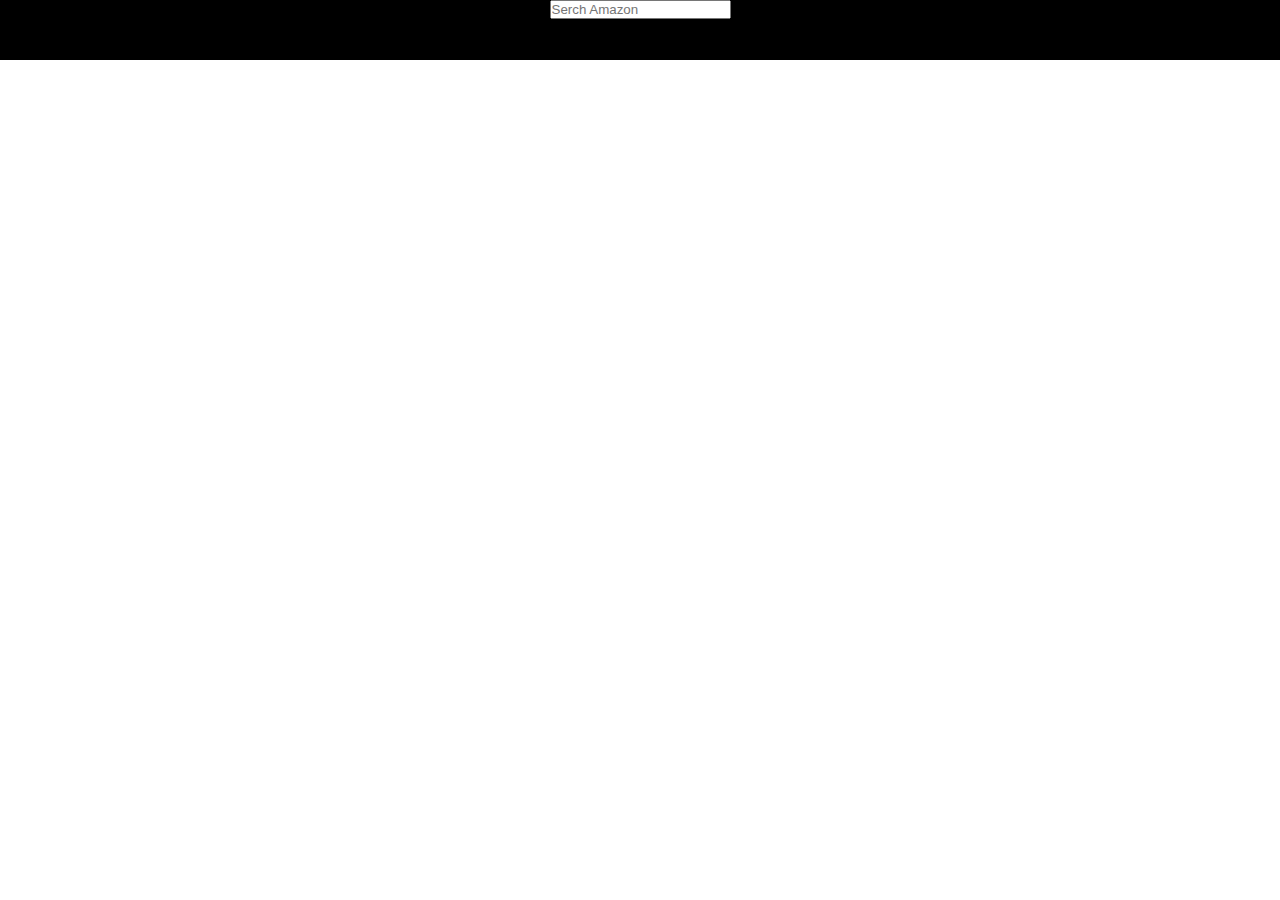
==== amazon.html @ 235653a7 "Amazon website" ====
<!DOCTYPE html>
<html lang="en">
  <head>
    <meta charset="UTF-8" />
    <meta name="viewport" content="width=device-width, initial-scale=1.0" />
    <link
      rel="stylesheet"
      href="https://cdnjs.cloudflare.com/ajax/libs/font-awesome/6.7.2/css/all.min.css"
      integrity="sha512-Evv84Mr4kqVGRNSgIGL/F/aIDqQb7xQ2vcrdIwxfjThSH8CSR7PBEakCr51Ck+w+/U6swU2Im1vVX0SVk9ABhg=="
      crossorigin="anonymous"
      referrerpolicy="no-referrer"
    />
    <link rel="stylesheet" href="amazon.css" />
    <title>Amazon</title>
  </head>
  <body>
    <header>
      <div class="navbar">
        <class class="nav-logo">
          <class class="logo"></class>
        </class>
        <input type="text" placeholder="Serch Amazon" />
      </div>
    </header>
  </body>
</html>
---- amazon.css ----
* {
  margin: 0px;
  padding: 0px;
  font-family: Arial, Helvetica, sans-serif;
  border: border-box;
}
.navbar {
  height: 60px;
  background-color: black;
  color: white;
  text-align: center;
}
.logo {
  background-image: url(amazon\ logo.png);
}
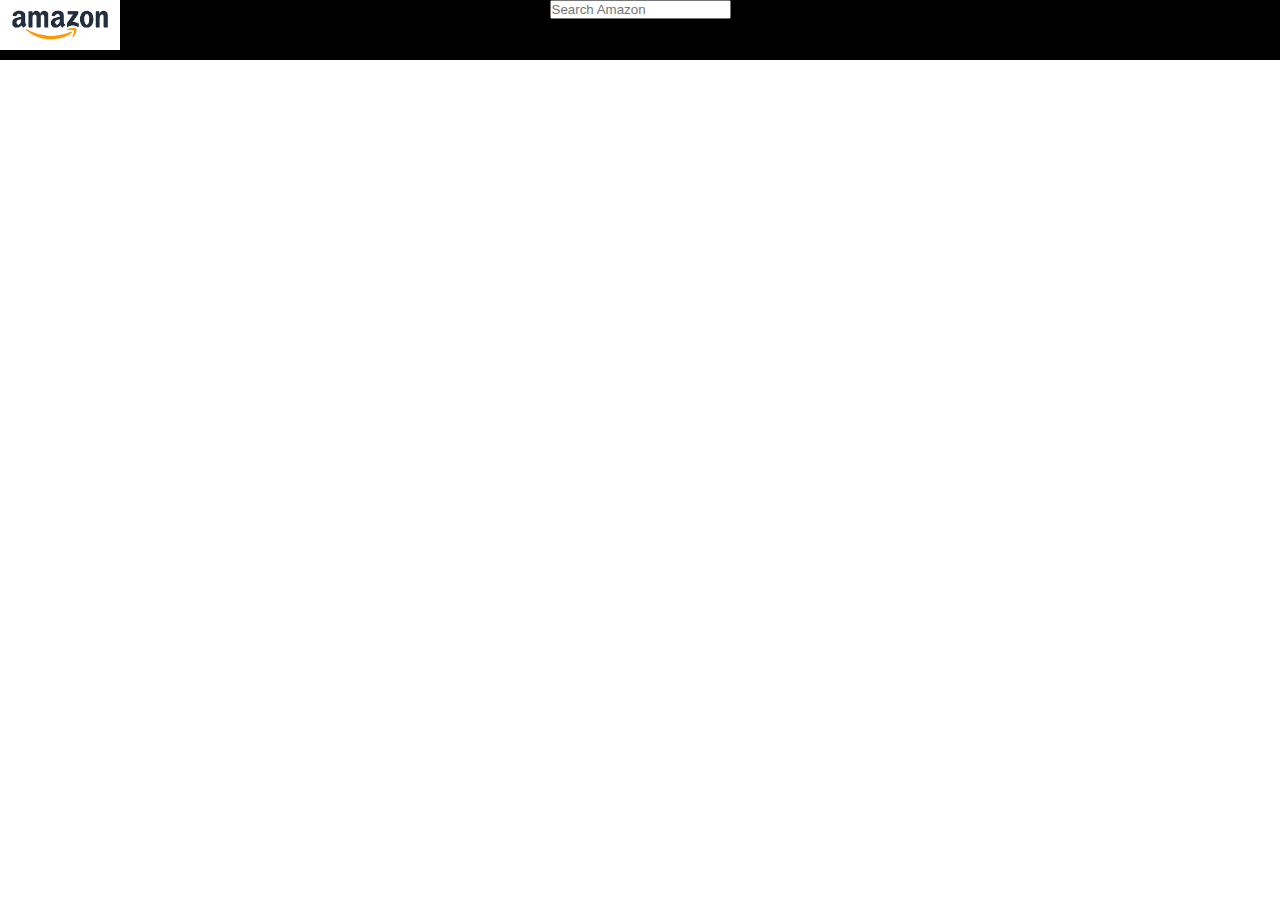
==== commit c0037d55: "Add amazon logo." ====
--- a/amazon.html
+++ b/amazon.html
@@ -16,10 +16,10 @@
   <body>
     <header>
       <div class="navbar">
-        <class class="nav-logo">
-          <class class="logo"></class>
-        </class>
-        <input type="text" placeholder="Serch Amazon" />
+        <div class="nav-logo">
+          <div class="logo"></div>
+        </div >
+        <input class="search" type="text" placeholder="Search Amazon" />
       </div>
     </header>
   </body>
--- a/amazon.css
+++ b/amazon.css
@@ -4,12 +4,28 @@
   font-family: Arial, Helvetica, sans-serif;
   border: border-box;
 }
+.search{
+  margin: 0px;
+  text-align: start;
+  position: relative;
+  top: -50px;
+  
+}
 .navbar {
   height: 60px;
   background-color: black;
   color: white;
-  text-align: center;
+text-align: center;
+
+}
+.nav-logo {
+  height: 50px;
+  width: 100px;
 }
 .logo {
-  background-image: url(amazon\ logo.png);
+  background-image: url("logo.png");
+  
+  background-size: cover;
+  height: 50px;
+  width: 120px;
 }
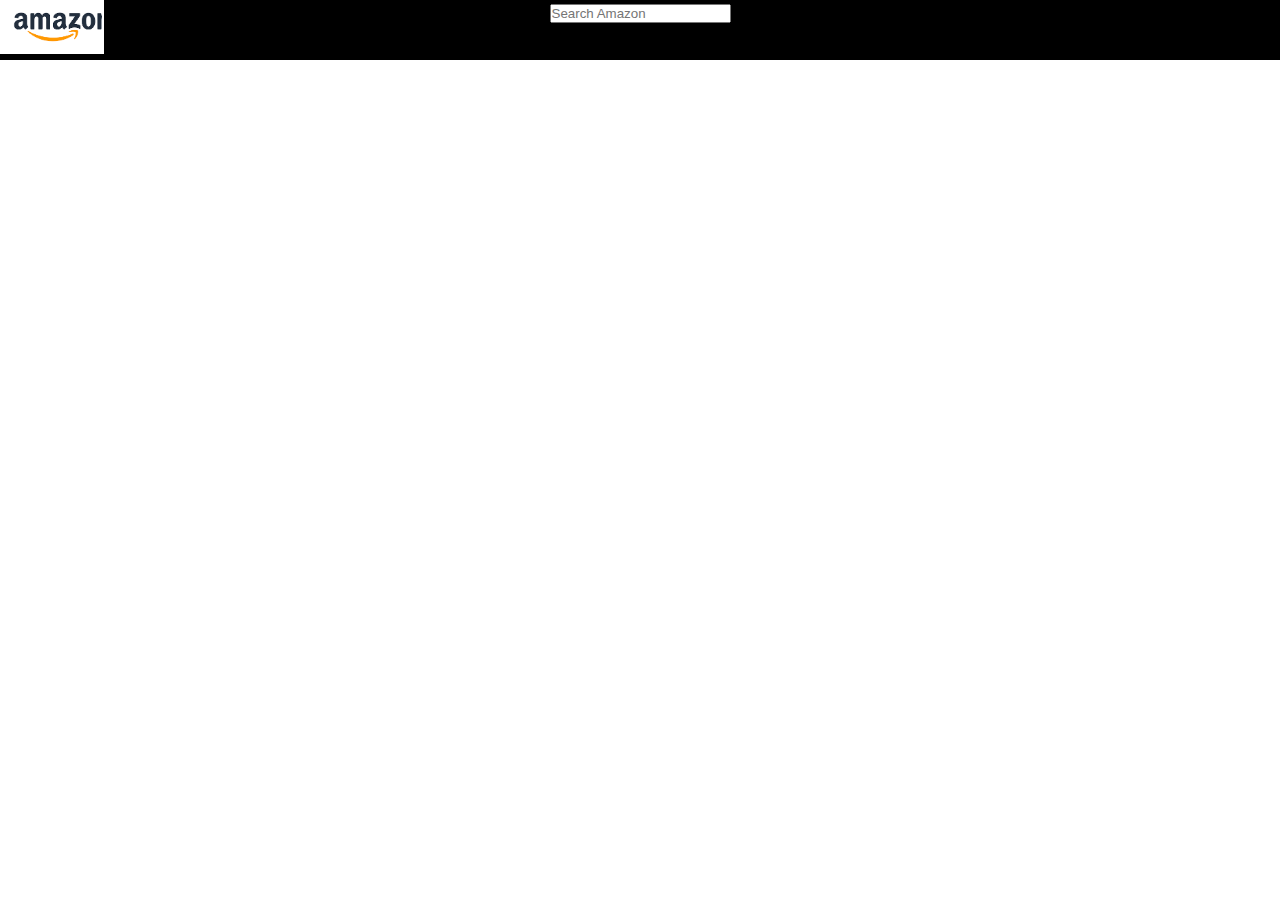
==== commit cfdee6ff: "Add a white border when hover on it." ====
--- a/amazon.html
+++ b/amazon.html
@@ -16,7 +16,7 @@
   <body>
     <header>
       <div class="navbar">
-        <div class="nav-logo">
+        <div class="nav-logo border ">
           <div class="logo"></div>
         </div >
         <input class="search" type="text" placeholder="Search Amazon" />
--- a/amazon.css
+++ b/amazon.css
@@ -24,8 +24,13 @@
 }
 .logo {
   background-image: url("logo.png");
-  
   background-size: cover;
   height: 50px;
-  width: 120px;
+  width: 100px;
 }
+.border{
+  border: 2px solid transparent;
+}
+.border:hover{
+  border: 2px solid white
+}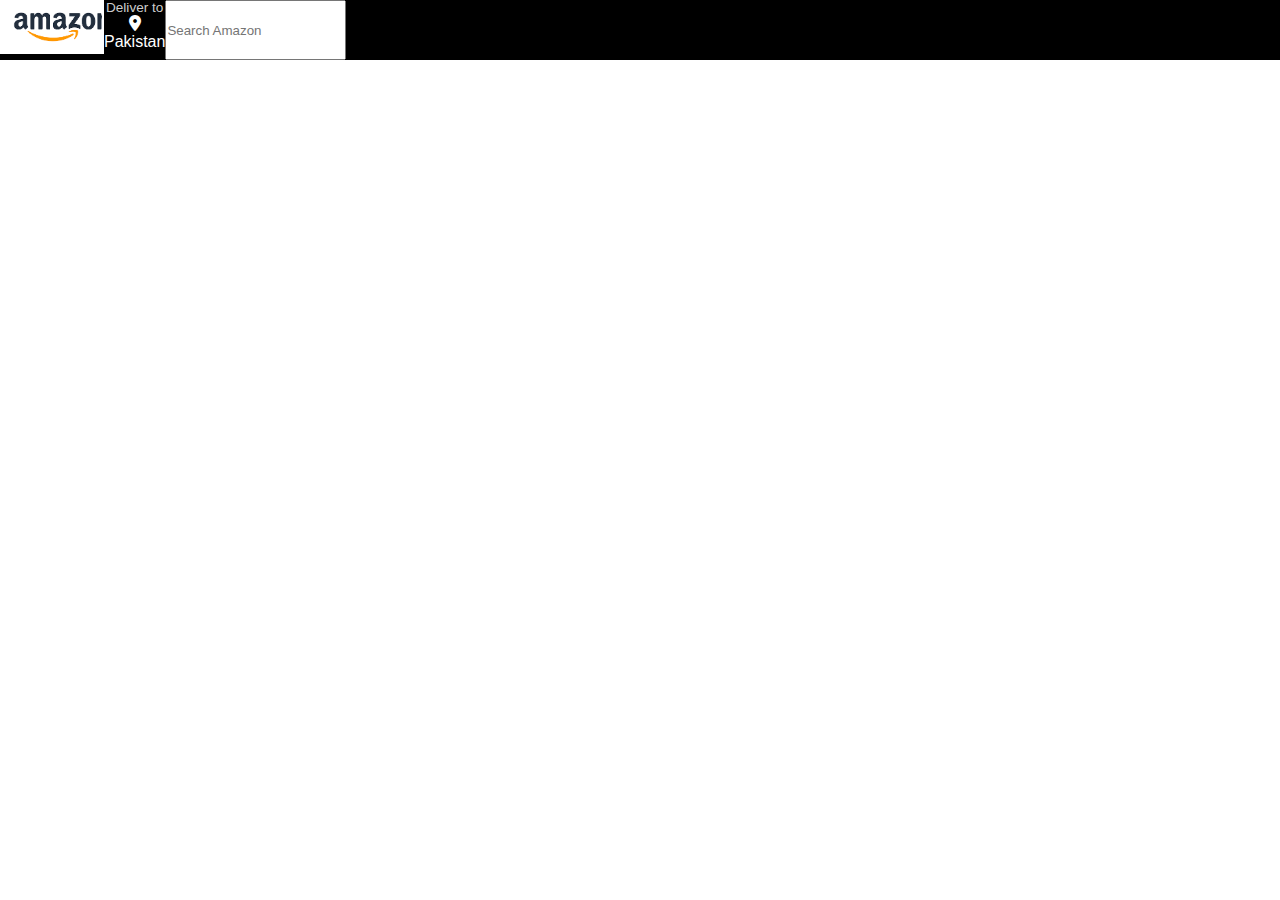
==== commit b1d9beab: "Add location and address sign." ====
--- a/amazon.html
+++ b/amazon.html
@@ -19,8 +19,15 @@
         <div class="nav-logo border ">
           <div class="logo"></div>
         </div >
+        <div  class=".nav-address">
+          <p class="add-first">  Deliver to</p>
+            <div class="add-icon"></div>
+            <i class="fa-solid fa-location-dot"></i>
+          
+          <p class="add-sec">Pakistan</p>
+        </div>
         <input class="search" type="text" placeholder="Search Amazon" />
-      </div>
+      </div> 
     </header>
   </body>
 </html>
--- a/amazon.css
+++ b/amazon.css
@@ -8,7 +8,7 @@
   margin: 0px;
   text-align: start;
   position: relative;
-  top: -50px;
+  /* top: -50px; */
   
 }
 .navbar {
@@ -16,6 +16,7 @@
   background-color: black;
   color: white;
 text-align: center;
+display: flex;
 
 }
 .nav-logo {
@@ -33,4 +34,11 @@
 }
 .border:hover{
   border: 2px solid white
+}
+.add-first{
+  color: #cccccc;
+  font-size: 0.85rem;
+}
+.add-sec{
+  font-size: 1rem;
 }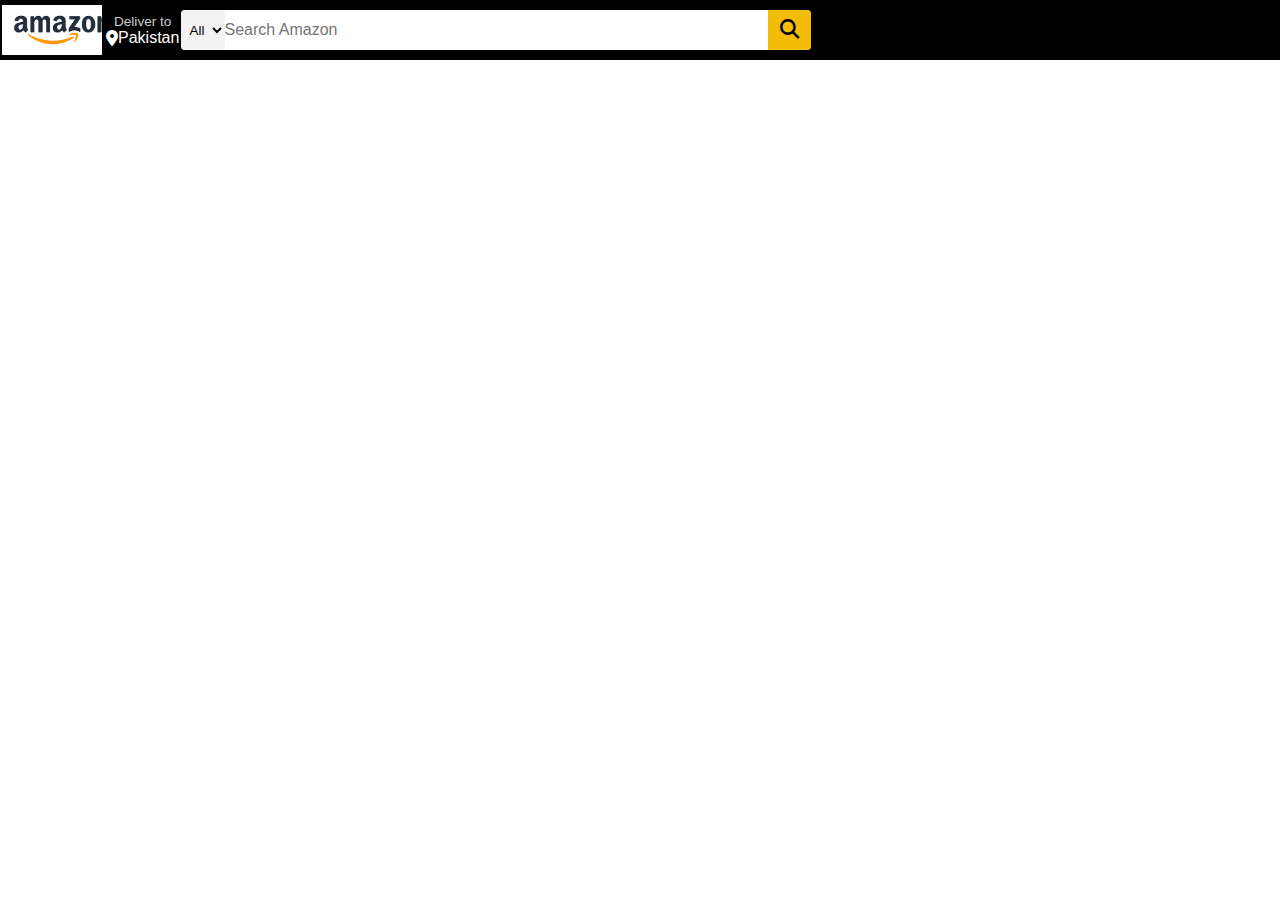
==== commit 35ed3f25: "Add a search button." ====
--- a/amazon.html
+++ b/amazon.html
@@ -19,15 +19,24 @@
         <div class="nav-logo border ">
           <div class="logo"></div>
         </div >
-        <div  class=".nav-address">
+        <div  class=".nav-address border">
           <p class="add-first">  Deliver to</p>
-            <div class="add-icon"></div>
+            <div class="add-icon">
             <i class="fa-solid fa-location-dot"></i>
           
-          <p class="add-sec">Pakistan</p>
+          <p class="add-second">Pakistan</p>
         </div>
-        <input class="search" type="text" placeholder="Search Amazon" />
+        </div>
+        <div class="nav-search">
+          <select class="search-selcet">
+            <option>All</option>
+          </select>
+          <input type="text" placeholder="Search Amazon" class="search-input">
+        <div class="search-icon">
+           <i class="fa-solid fa-magnifying-glass"></i>
+        </div>
+        </div>
       </div> 
-    </header>
+    </header> 
   </body>
 </html>
--- a/amazon.css
+++ b/amazon.css
@@ -8,7 +8,7 @@
   margin: 0px;
   text-align: start;
   position: relative;
-  /* top: -50px; */
+ 
   
 }
 .navbar {
@@ -17,6 +17,7 @@
   color: white;
 text-align: center;
 display: flex;
+align-items: center;
 
 }
 .nav-logo {
@@ -39,6 +40,54 @@
   color: #cccccc;
   font-size: 0.85rem;
 }
-.add-sec{
+.add-second{
   font-size: 1rem;
+}
+.add-icon{
+  display: flex;
+  align-items: center;
+}
+/* BOX 03  */
+.nav-search{
+  display: flex;
+  justify-content: space-evenly;
+  width: 630px;
+  height: 40px;
+  border-radius:4px ;
+  background-color: pink;
+}
+.search-selcet{
+  border-top-left-radius: 4px;
+  border-bottom-left-radius: 4px;
+  background-color: #f3f3f3;
+  width: 50px;
+  text-align: center;
+  border: none;
+}
+.search-selcet:hover{
+  background-color: #a8a4a4;
+  cursor: pointer;
+}
+.search-input{
+  width: 100%;
+  font-size: 1rem;
+  border: none;
+}
+.search-input:hover{
+  cursor:text;
+}
+.search-icon{
+  border-top-right-radius:4px ;
+  border-bottom-right-radius: 4px;
+  width: 50px;
+  display:flex;
+  justify-content: center;
+  align-items: center;
+  font-size: 1.2rem;
+  background-color: #f2bc08;
+  color: black;
+}
+.search-icon:hover{
+  background-color: #f2a808;
+  cursor: pointer;
 }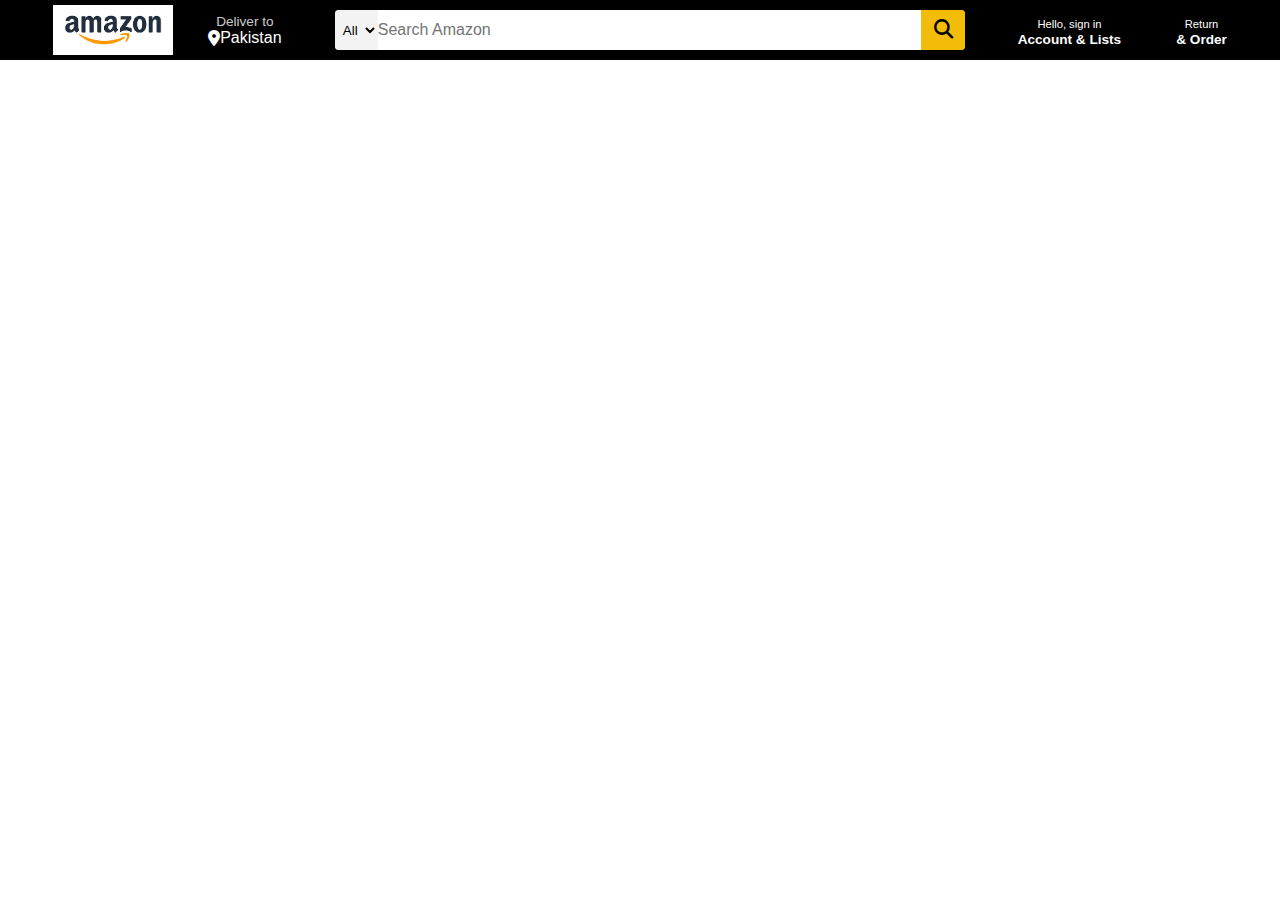
==== commit c61133ab: "Add sign in, return and orders options." ====
--- a/amazon.html
+++ b/amazon.html
@@ -31,12 +31,22 @@
           <select class="search-selcet">
             <option>All</option>
           </select>
-          <input type="text" placeholder="Search Amazon" class="search-input">
+          <input placeholder="Search Amazon" class="search-input">
         <div class="search-icon">
            <i class="fa-solid fa-magnifying-glass"></i>
         </div>
         </div>
-      </div> 
+      
+
+      <div class="nav-sigin border">
+        <p><span>Hello, sign in</span></p>
+        <p class="nav-second"> Account & Lists</p>
+      </div>
+      <div class="nav-return border">
+        <p><span>Return</span></p>
+        <p class="nav-second">& Order</p>
+      </div>
+</div>
     </header> 
   </body>
 </html>
--- a/amazon.css
+++ b/amazon.css
@@ -18,7 +18,7 @@
 text-align: center;
 display: flex;
 align-items: center;
-
+justify-content: space-evenly;
 }
 .nav-logo {
   height: 50px;
@@ -28,7 +28,7 @@
   background-image: url("logo.png");
   background-size: cover;
   height: 50px;
-  width: 100px;
+  width: 120px;
 }
 .border{
   border: 2px solid transparent;
@@ -46,6 +46,7 @@
 .add-icon{
   display: flex;
   align-items: center;
+  
 }
 /* BOX 03  */
 .nav-search{
@@ -77,7 +78,7 @@
   cursor:text;
 }
 .search-icon{
-  border-top-right-radius:4px ;
+  border-top-right-radius:4px ; 
   border-bottom-right-radius: 4px;
   width: 50px;
   display:flex;
@@ -86,8 +87,20 @@
   font-size: 1.2rem;
   background-color: #f2bc08;
   color: black;
+
+}
+.nav-search:hover{
+  border: 2px solid rgb(211, 211, 14);
 }
 .search-icon:hover{
   background-color: #f2a808;
   cursor: pointer;
-}+} 
+/* ....BOX 04...... .... ..... ..... ....*/
+span{
+  font-size: 0.7rem;
+}
+.nav-second{
+  font-size: 0.85rem;
+  font-weight: 700;
+}
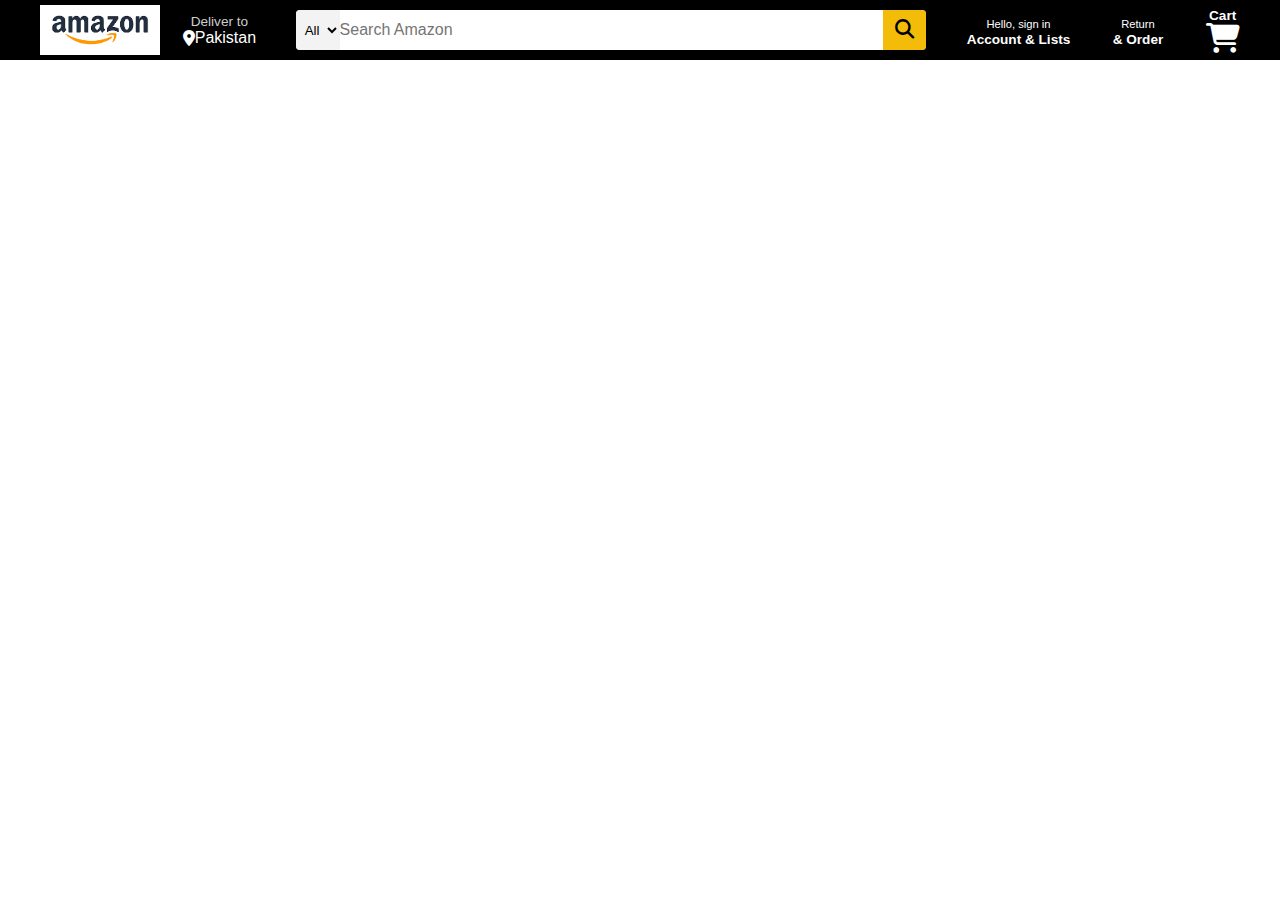
==== commit 833c8561: "Add cart for user to add items." ====
--- a/amazon.html
+++ b/amazon.html
@@ -46,6 +46,11 @@
         <p><span>Return</span></p>
         <p class="nav-second">& Order</p>
       </div>
+      <div class="nav-cart border">
+         <p>Cart</p>
+        <i class="fa-solid fa-cart-shopping"></i>
+       
+      </div>
 </div>
     </header> 
   </body>
--- a/amazon.css
+++ b/amazon.css
@@ -104,3 +104,11 @@
   font-size: 0.85rem;
   font-weight: 700;
 }
+/* ....BOX 05...... .... ..... ..... ....*/
+.nav-cart i{
+  font-size: 30px;
+}
+.nav-cart{
+  font-size: 0.85rem;
+  font-weight: 700;
+}